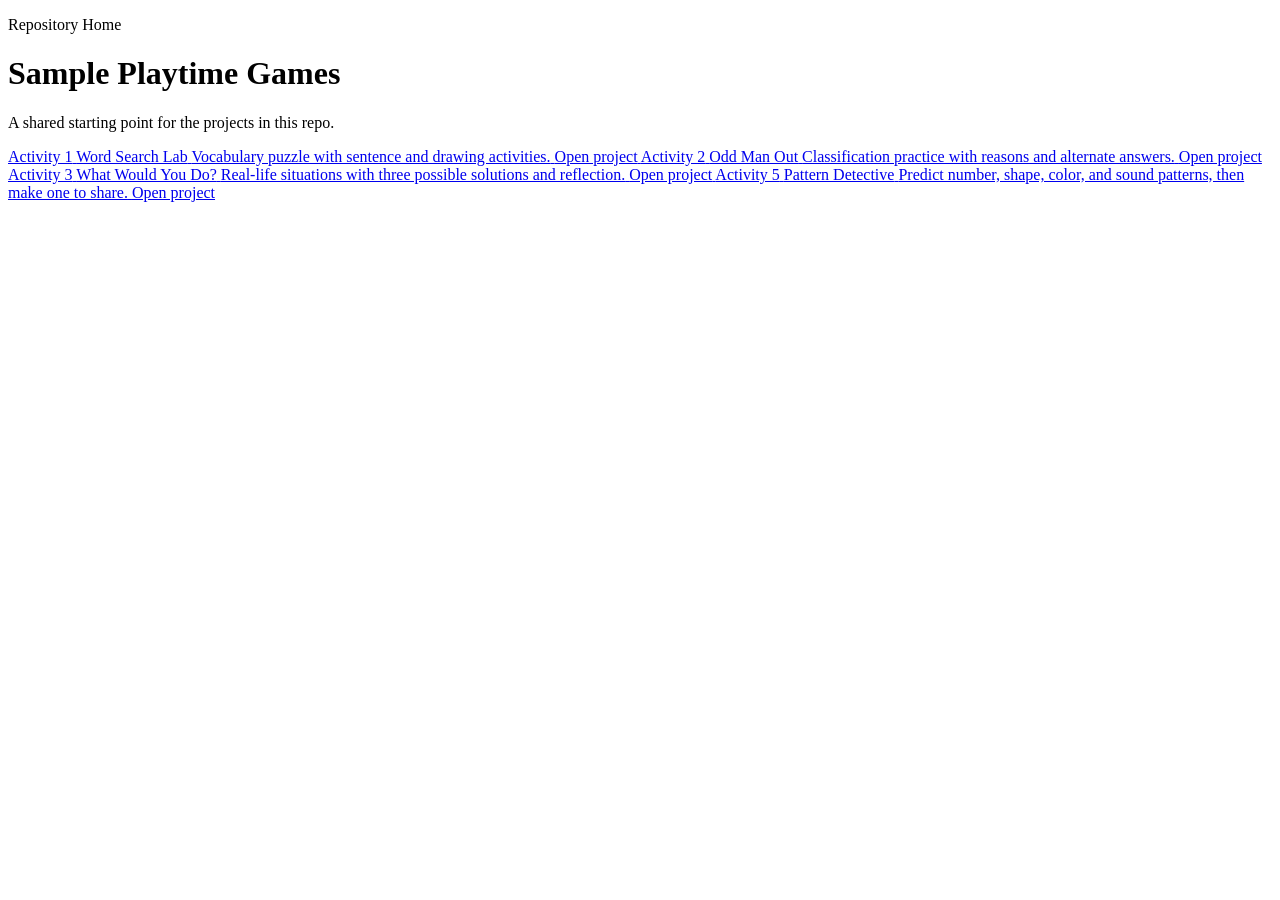
==== index.html @ 38868502 "Add files via upload" ====
<!DOCTYPE html>
<html lang="en">
  <head>
    <meta charset="UTF-8" />
    <meta name="viewport" content="width=device-width, initial-scale=1.0" />
    <title>Sample Playtime Games</title>
    <link rel="stylesheet" href="home.css" />
  </head>
  <body>
    <main class="home-shell">
      <header class="intro">
        <p class="eyebrow">Repository Home</p>
        <h1>Sample Playtime Games</h1>
        <p class="summary">A shared starting point for the projects in this repo.</p>
      </header>

      <section class="project-grid" aria-label="Projects">
        <a class="project-card" href="word-search-lab/index.html">
          <span class="project-kicker">Activity 1</span>
          <span class="project-title">Word Search Lab</span>
          <span class="project-description">Vocabulary puzzle with sentence and drawing activities.</span>
          <span class="project-link">Open project</span>
        </a>
        <a class="project-card" href="odd-man-out/index.html">
          <span class="project-kicker">Activity 2</span>
          <span class="project-title">Odd Man Out</span>
          <span class="project-description">Classification practice with reasons and alternate answers.</span>
          <span class="project-link">Open project</span>
        </a>
        <a class="project-card" href="what-would-you-do/index.html">
          <span class="project-kicker">Activity 3</span>
          <span class="project-title">What Would You Do?</span>
          <span class="project-description">Real-life situations with three possible solutions and reflection.</span>
          <span class="project-link">Open project</span>
        </a>
        <a class="project-card" href="pattern-detective/index.html">
          <span class="project-kicker">Activity 5</span>
          <span class="project-title">Pattern Detective</span>
          <span class="project-description">Predict number, shape, color, and sound patterns, then make one to share.</span>
          <span class="project-link">Open project</span>
        </a>
      </section>
    </main>
  </body>
</html>
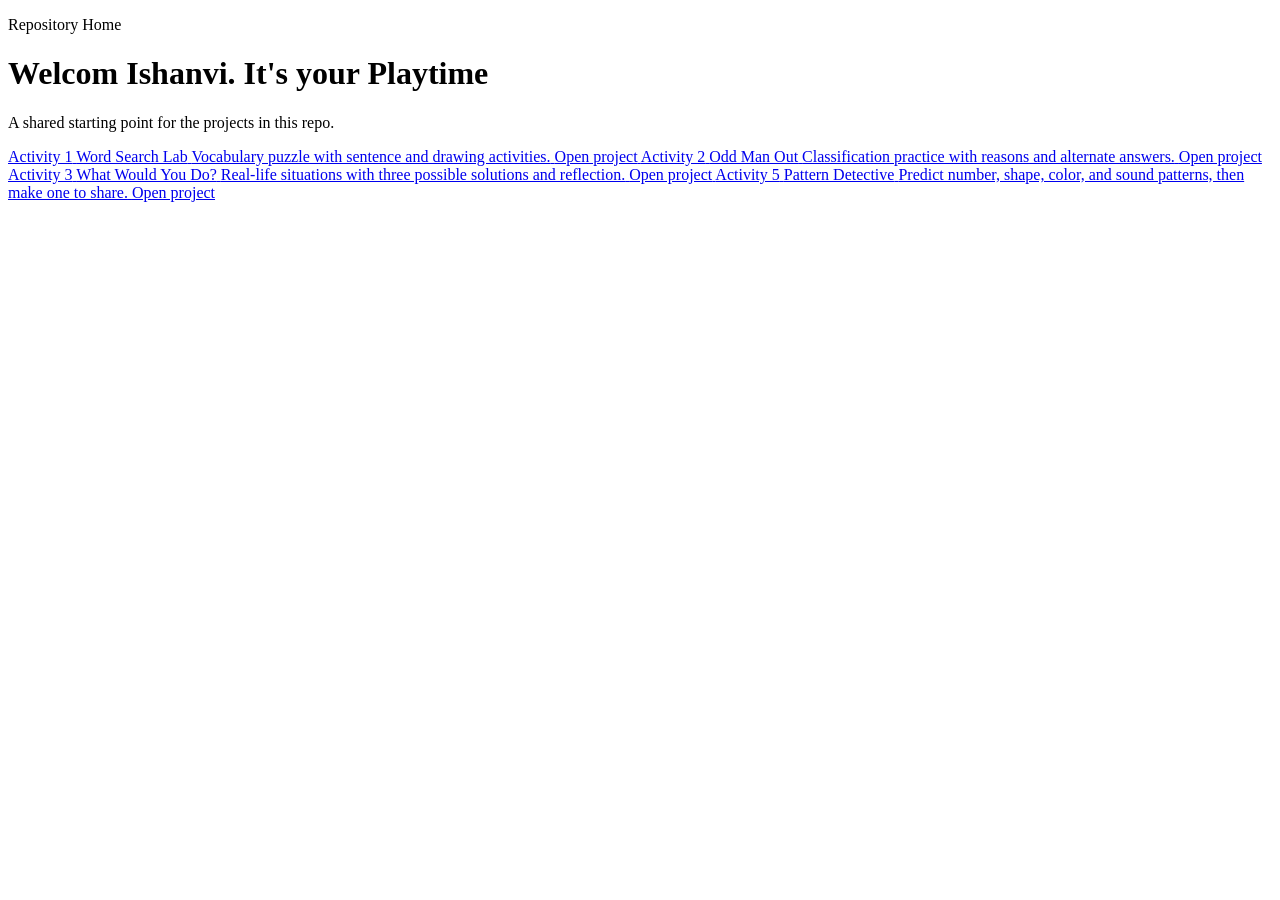
==== commit 08c50d19: "Update index.html" ====
--- a/index.html
+++ b/index.html
@@ -3,14 +3,14 @@
   <head>
     <meta charset="UTF-8" />
     <meta name="viewport" content="width=device-width, initial-scale=1.0" />
-    <title>Sample Playtime Games</title>
+    <title>Playtime Games</title>
     <link rel="stylesheet" href="home.css" />
   </head>
   <body>
     <main class="home-shell">
       <header class="intro">
         <p class="eyebrow">Repository Home</p>
-        <h1>Sample Playtime Games</h1>
+        <h1>Welcom Ishanvi. It's your Playtime</h1>
         <p class="summary">A shared starting point for the projects in this repo.</p>
       </header>
 
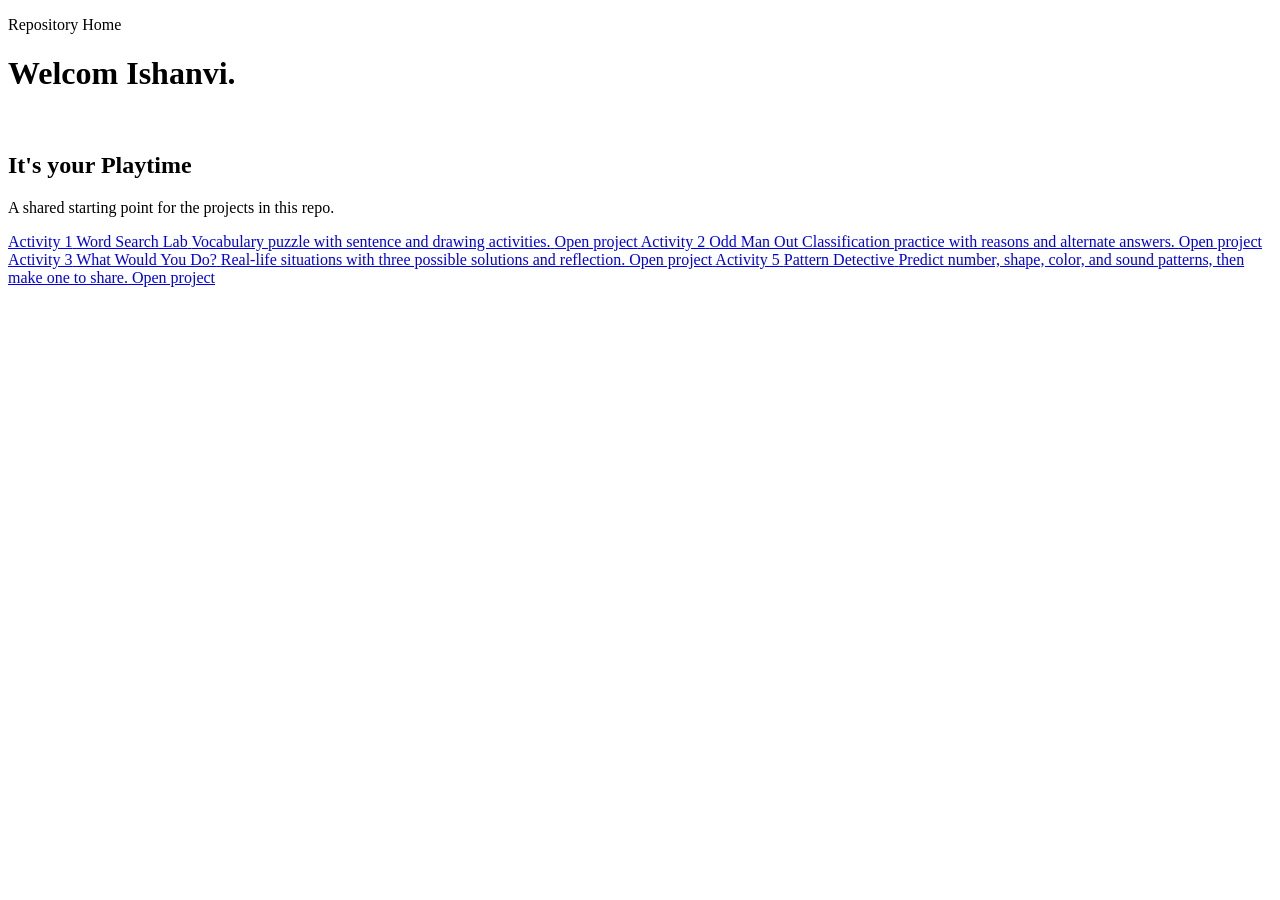
==== commit d116b038: "Update index.html" ====
--- a/index.html
+++ b/index.html
@@ -10,7 +10,7 @@
     <main class="home-shell">
       <header class="intro">
         <p class="eyebrow">Repository Home</p>
-        <h1>Welcom Ishanvi. It's your Playtime</h1>
+        <h1>Welcom Ishanvi.</h1> <br> <h2>It's your Playtime</h2>
         <p class="summary">A shared starting point for the projects in this repo.</p>
       </header>
 
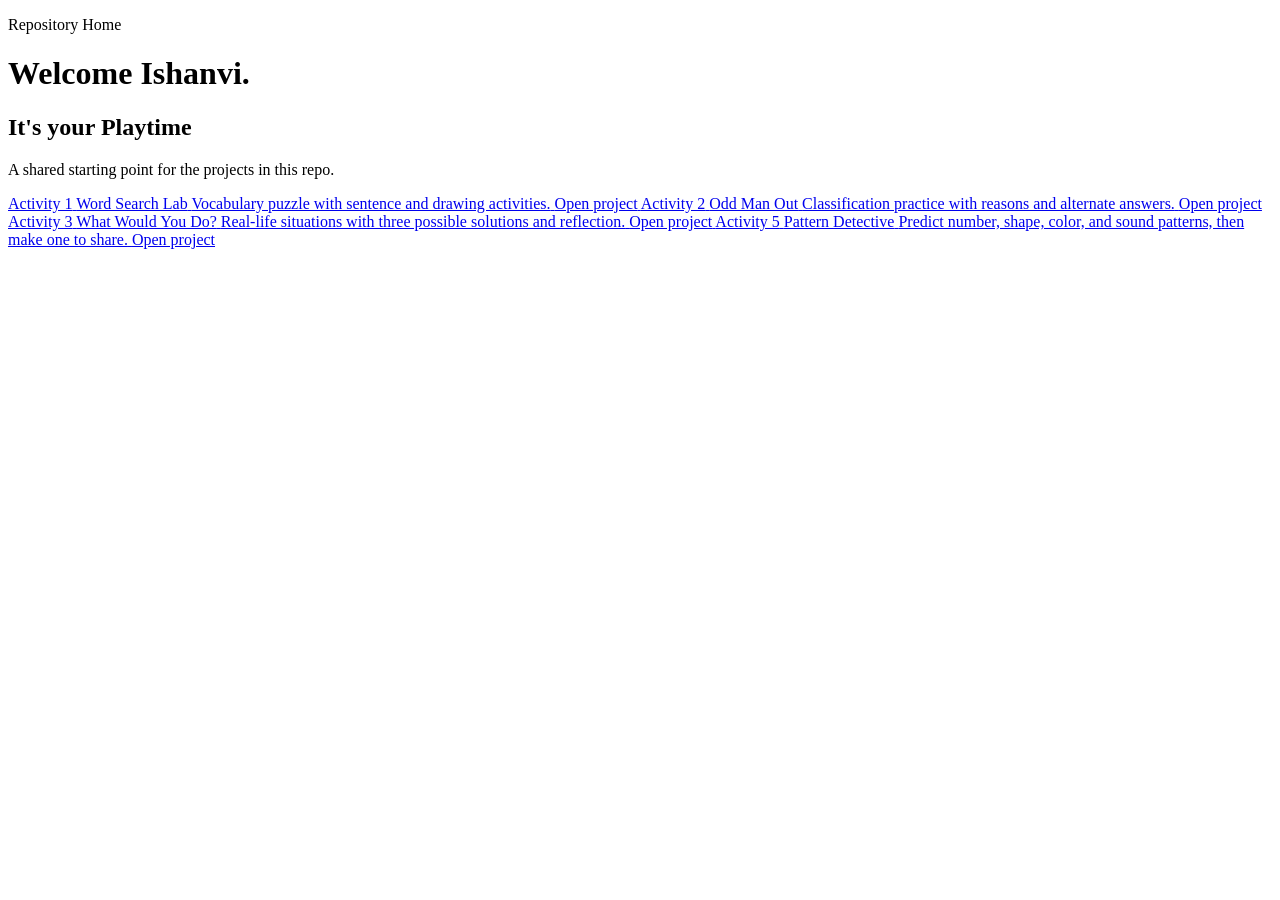
==== commit 38ac6496: "Update index.html" ====
--- a/index.html
+++ b/index.html
@@ -10,7 +10,7 @@
     <main class="home-shell">
       <header class="intro">
         <p class="eyebrow">Repository Home</p>
-        <h1>Welcom Ishanvi.</h1> <br> <h2>It's your Playtime</h2>
+        <h1>Welcome Ishanvi.</h1><h2>It's your Playtime</h2>
         <p class="summary">A shared starting point for the projects in this repo.</p>
       </header>
 
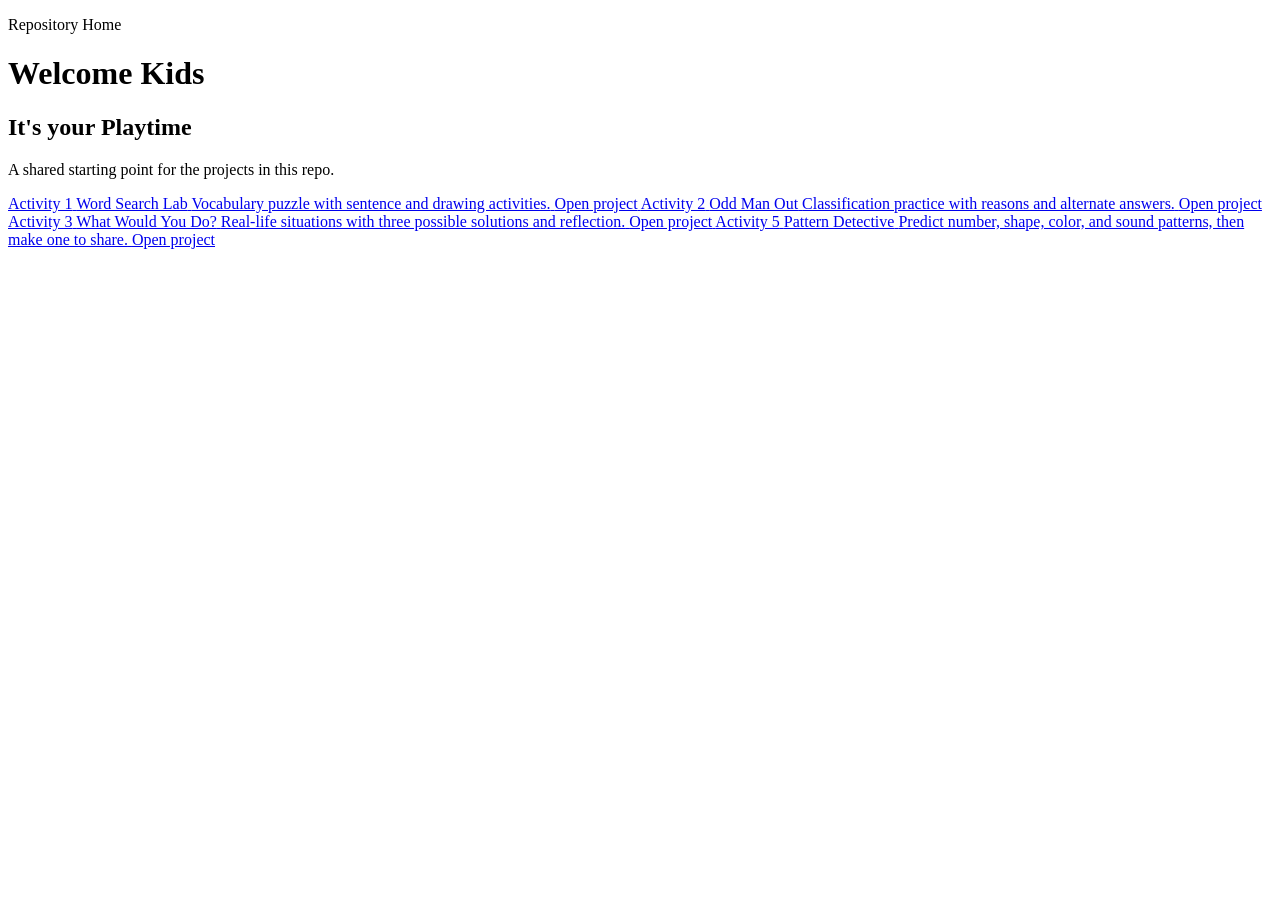
==== commit 684d4c0f: "updated index file" ====
--- a/index.html
+++ b/index.html
@@ -10,7 +10,7 @@
     <main class="home-shell">
       <header class="intro">
         <p class="eyebrow">Repository Home</p>
-        <h1>Welcome Ishanvi.</h1><h2>It's your Playtime</h2>
+        <h1>Welcome Kids</h1><h2>It's your Playtime</h2>
         <p class="summary">A shared starting point for the projects in this repo.</p>
       </header>
 
